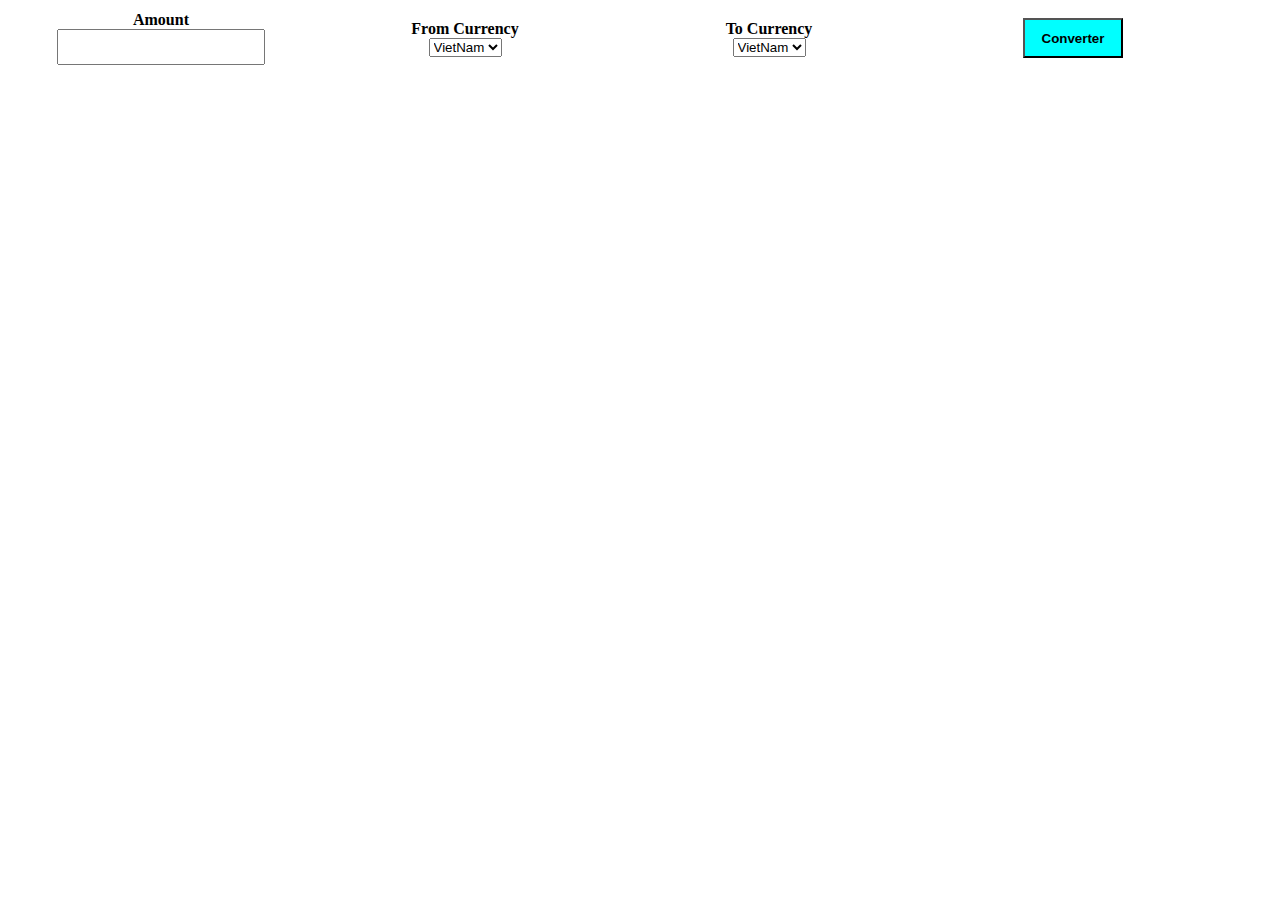
==== bt2.html @ c36fafb2 "Quy đổi tiền" ====
<!DOCTYPE html>
<html lang="en">
    <head>
        <meta charset="UTF-8">
        <title>Chuyển đổi tiền tệ</title>
        <script src="bt2.js"></script>

    </head>
    <body>
    <form action="">
        <table>
            <tr>
                <td style="text-align: center; width: 300px" >
                    <strong>Amount</strong>
                    <br><input type="text" style="height:30px; width:200px" id="tien">
                </td>
                <td style="text-align: center; width: 300px"><strong>From Currency</strong><br>
                    <select id="select1">
                        <option value="vn">VietNam</option>
                        <option value="usd">USD</option>
                        <option value="eur">EUR</option>
                    </select>
                </td>
                <td style="text-align: center; width: 300px"><strong>To Currency</strong><br>
                    <select id="select2">
                        <option value="vn">VietNam</option>
                        <option value="usd">USD</option>
                        <option value="eur">EUR</option>
                    </select>
                </td>
                <td style="width: 300px; text-align: center">
                    <button type="button" onclick="tinh()" style="background-color: aqua; height: 40px; width: 100px">
                        <strong>Converter</strong>
                    </button>
                </td>
            </tr>
        </table>
    </form>

    </body>
</html>
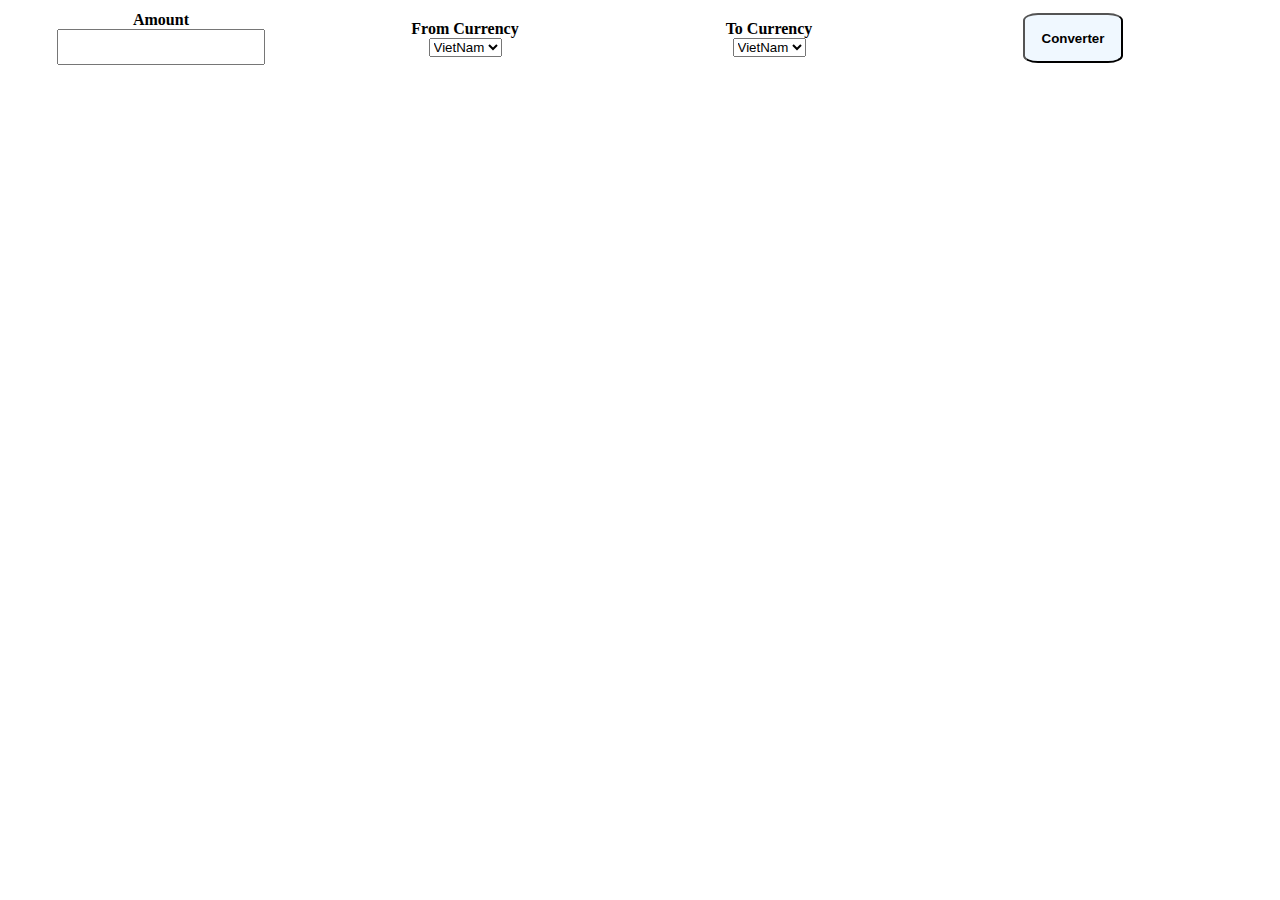
==== commit 6b76d8bd: "fix chuyển đổi tiền tệ" ====
--- a/bt2.html
+++ b/bt2.html
@@ -29,7 +29,7 @@
                     </select>
                 </td>
                 <td style="width: 300px; text-align: center">
-                    <button type="button" onclick="tinh()" style="background-color: aqua; height: 40px; width: 100px">
+                    <button type="button" onclick="tinh()" style="background-color: aliceblue; height: 50px; width: 100px; border-radius: 15%">
                         <strong>Converter</strong>
                     </button>
                 </td>
